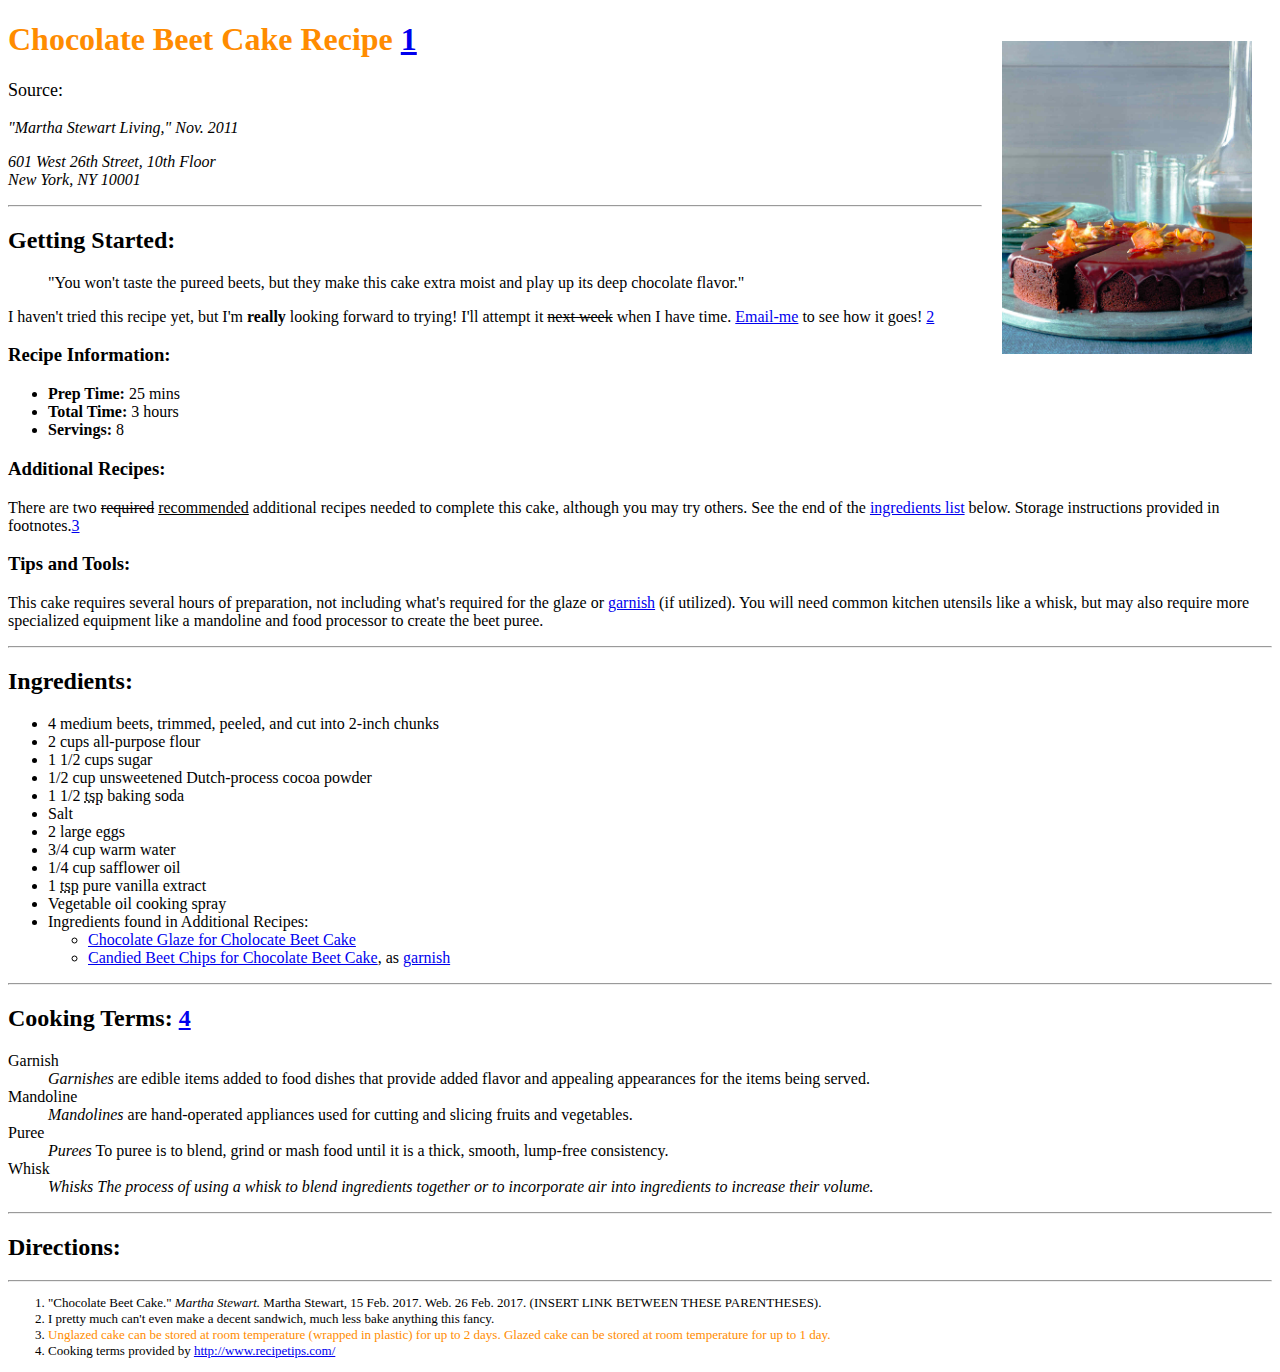
==== assignment-3/index.html @ 9ceb24a7 "definitions" ====
<!-- A3: Step 1 -->
<!DOCTYPE html>
<html>
    <head>
      <!-- A3: Step 2 -->
      <meta charset="UTF-8">
      <title>Chocolate Beet Cake Recipe</title>
    </head>

    <body>
      <main>
        <!-- A3: Step 3 -->
        <img src="./images/beetcake.jpeg" alt="Chocolate beet cake, ready to serve." style="width: 250px; float: right; margin: 20px">

        <h1 style="color:DarkOrange">Chocolate Beet Cake Recipe <a href="#footnotes1">1</a></h1>

        <!-- A3: Step 4 -->
        <p style="font-size:large">
          Source: <p> <cite>"Martha Stewart Living," Nov. 2011</cite></p>

          <address>
            601 West 26th Street, 10th Floor<br/>
            New York, NY 10001<br/>
          </address>

          </>
        </p>
        <hr />
        <h2>Getting Started:</h2>
        <!-- A3: Step 5 -->
        <blockquote>
          "You won't taste the pureed beets, but they make this cake extra moist and play up its deep chocolate flavor."
        </blockquote>


        <!-- A3: Step 6 -->
        <p>I haven't tried this recipe yet, but I'm <strong>really</strong> looking forward to trying! I'll attempt it <s>next week</s> when I have time. <a href="mailto:justine.evans@umontana.edu">Email-me</a> to see how it goes! <a href="#footnotes2">2</a></p>

        <h3>Recipe Information:</h3>
          <ul>
            <!-- A3: Step 7 -->
            <li><b>Prep Time:</b> 25 mins</li>
            <li><b>Total Time:</b> 3 hours</li>
            <li><b>Servings:</b> 8</li>
          </ul>

        <h3>Additional Recipes:</h3>
        <!-- A3: Step 8 -->
        <p>There are two <del>required</del> <ins>recommended</ins> additional recipes needed to complete this cake, although you may try others. See the end of the <a href="#ingredients">ingredients list</a> below. Storage instructions provided in footnotes.<a href="#footnotes3">3</a>

        <h3>Tips and Tools:</h3>
        <!-- A3: Step 12 -->
        <p>This cake requires several hours of preparation, not including what's required for the glaze or <a href="#dfn-garnish">garnish</a> (if utilized). You will need common kitchen utensils like a whisk, but may also require more specialized equipment like a mandoline and food processor to create the beet puree.</p>


        <hr />


        <h2 id="ingredients">Ingredients:</h2>
          <ul>
            <li>4 medium beets, trimmed, peeled, and cut into 2-inch chunks</li>
            <li>2 cups all-purpose flour</li>
            <li>1 1/2 cups sugar</li>
            <li>1/2 cup unsweetened Dutch-process cocoa powder</li>
            <li>1 1/2 <abbr title="teaspoon">tsp</abbr> baking soda</li>
            <li>Salt</li>
            <li> 2 large eggs</li>
            <li>3/4 cup warm water</li>
            <li>1/4 cup safflower oil</li>
            <li>1 <abbr title="teaspoon">tsp</abbr> pure vanilla extract</li>
            <li>Vegetable oil cooking spray</li>
            <li>Ingredients found in Additional Recipes:</li>
            <!-- A3: Step 9 -->
            <ul>
              <li><a href="./beetcake-glaze.html" target="_blank">Chocolate Glaze for Cholocate Beet Cake</a></li>
              <li><a href="./beetcake-garnish.html" target="_blank">Candied Beet Chips for Chocolate Beet Cake</a>, as <a href="#dfn-garnish">garnish</a></li>
            </ul>
          </ul>


        <hr />


        <h2>Cooking Terms: <a href="#footnotes4">4</a></h2>
          <dl>
            <!-- A3: Steps 10 and 11 -->
            <dt>Garnish</dt>
            <dd><dfn id="dfn-garnish">Garnishes</dfn> are edible items added to food dishes that provide added flavor and appealing appearances for the items being served.</dd>

            <dt>Mandoline</dt>
            <dd><dfn id="dfn-mandoline">Mandolines</dfn> are hand-operated appliances used for cutting and slicing fruits and vegetables.</dd>

            <dt>Puree</dt>
            <dd><dfn id="dfn-puree">Purees</dfn> To puree is to blend, grind or mash food until it is a thick, smooth, lump-free consistency.</dd>

            <dt>Whisk</dt>
            <dd><dfn id="dfn-whisk">Whisks</dnf> The process of using a whisk to blend ingredients together or to incorporate air into ingredients to increase their volume.</dd>
          </dl>


        <hr />


        <h2>Directions:</h2>
        <!-- A3: Step 13 -->


        <hr />
      </main>

      <footer>
        <ol style="font-size:small">
          <!-- A3: Step 15 -->
          <li id="footnotes1">"Chocolate Beet Cake." <i>Martha Stewart.</i> Martha Stewart, 15 Feb. 2017. Web. 26 Feb. 2017. (INSERT LINK BETWEEN THESE PARENTHESES).</li>

          <li id="footnotes2">I pretty much can't even make a decent sandwich, much less bake anything this fancy.</li>

          <li id="footnotes3"><span style="color:DarkOrange">Unglazed cake can be stored at room temperature (wrapped in plastic) for up to 2 days. Glazed cake can be stored at room temperature for up to 1 day.</span></li>

          <li id="footnotes4">Cooking terms provided by <a href="http://www.recipetips.com/" target="_blank">http://www.recipetips.com/</a>
        </ol>
      </footer>
    </body>
</html>
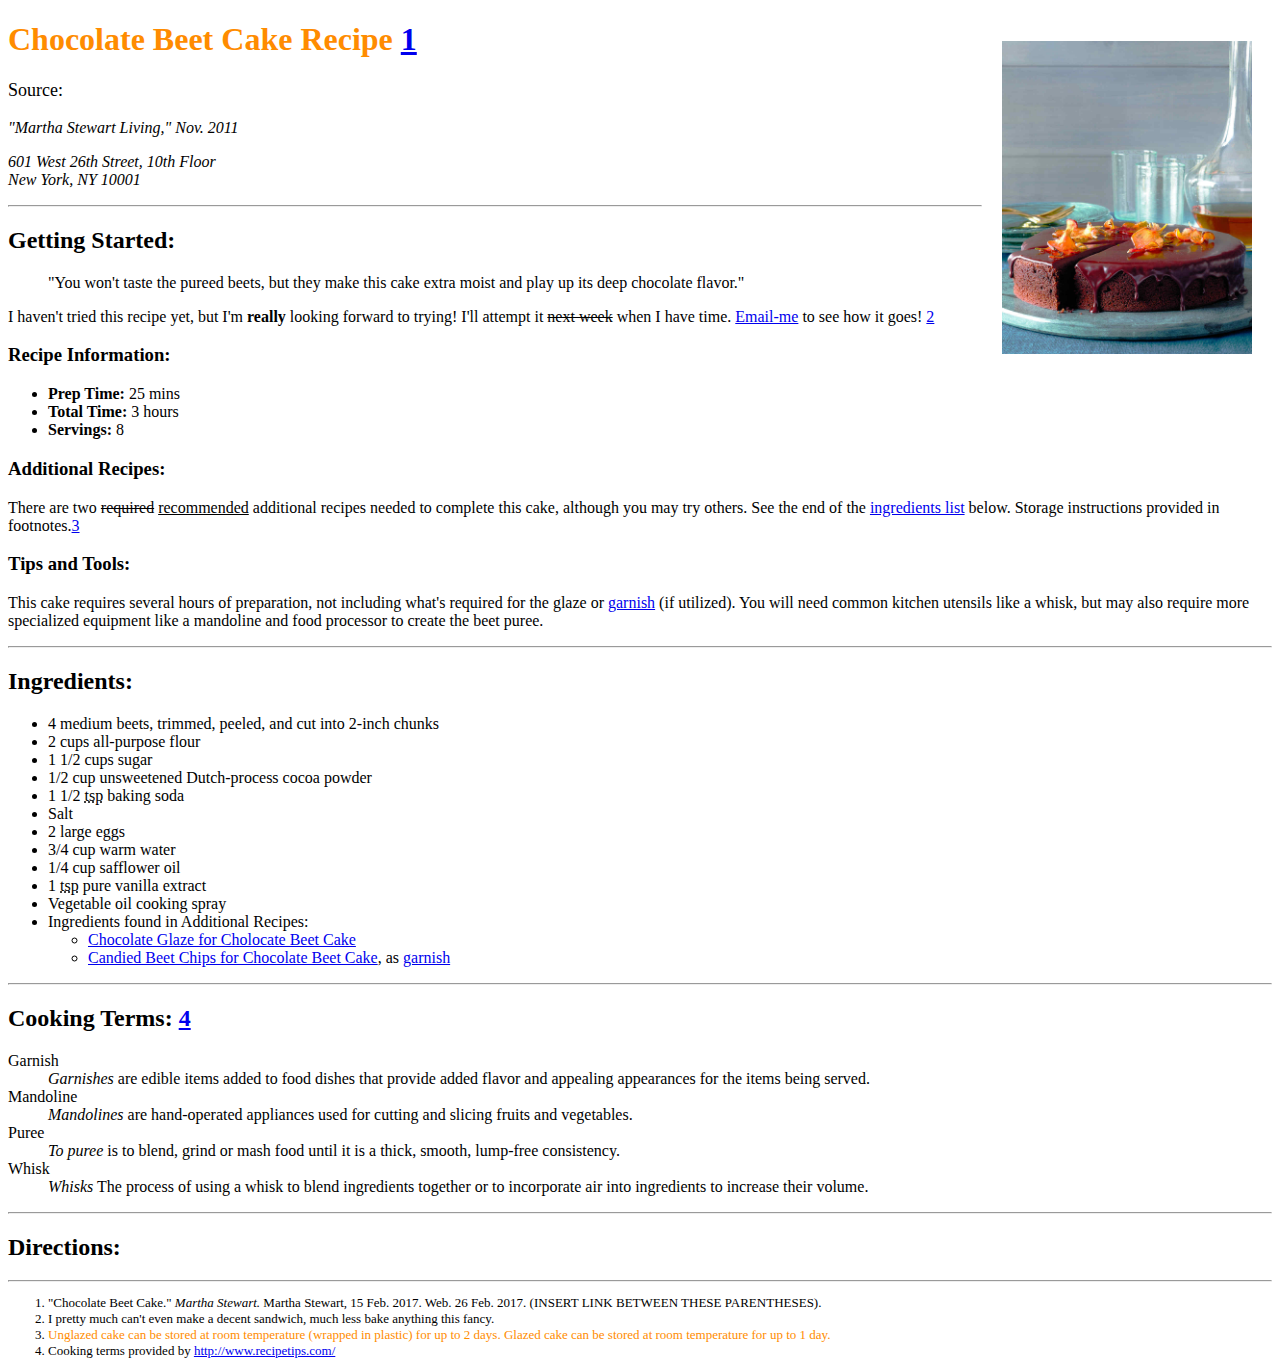
==== commit f554e010: "fefe" ====
--- a/assignment-3/index.html
+++ b/assignment-3/index.html
@@ -91,10 +91,10 @@
             <dd><dfn id="dfn-mandoline">Mandolines</dfn> are hand-operated appliances used for cutting and slicing fruits and vegetables.</dd>
 
             <dt>Puree</dt>
-            <dd><dfn id="dfn-puree">Purees</dfn> To puree is to blend, grind or mash food until it is a thick, smooth, lump-free consistency.</dd>
+            <dd><dfn id="dfn-puree">To puree</dfn> is to blend, grind or mash food until it is a thick, smooth, lump-free consistency.</dd>
 
             <dt>Whisk</dt>
-            <dd><dfn id="dfn-whisk">Whisks</dnf> The process of using a whisk to blend ingredients together or to incorporate air into ingredients to increase their volume.</dd>
+            <dd><dfn id="dfn-whisk">Whisks</dfn> The process of using a whisk to blend ingredients together or to incorporate air into ingredients to increase their volume.</dd>
           </dl>
 
 
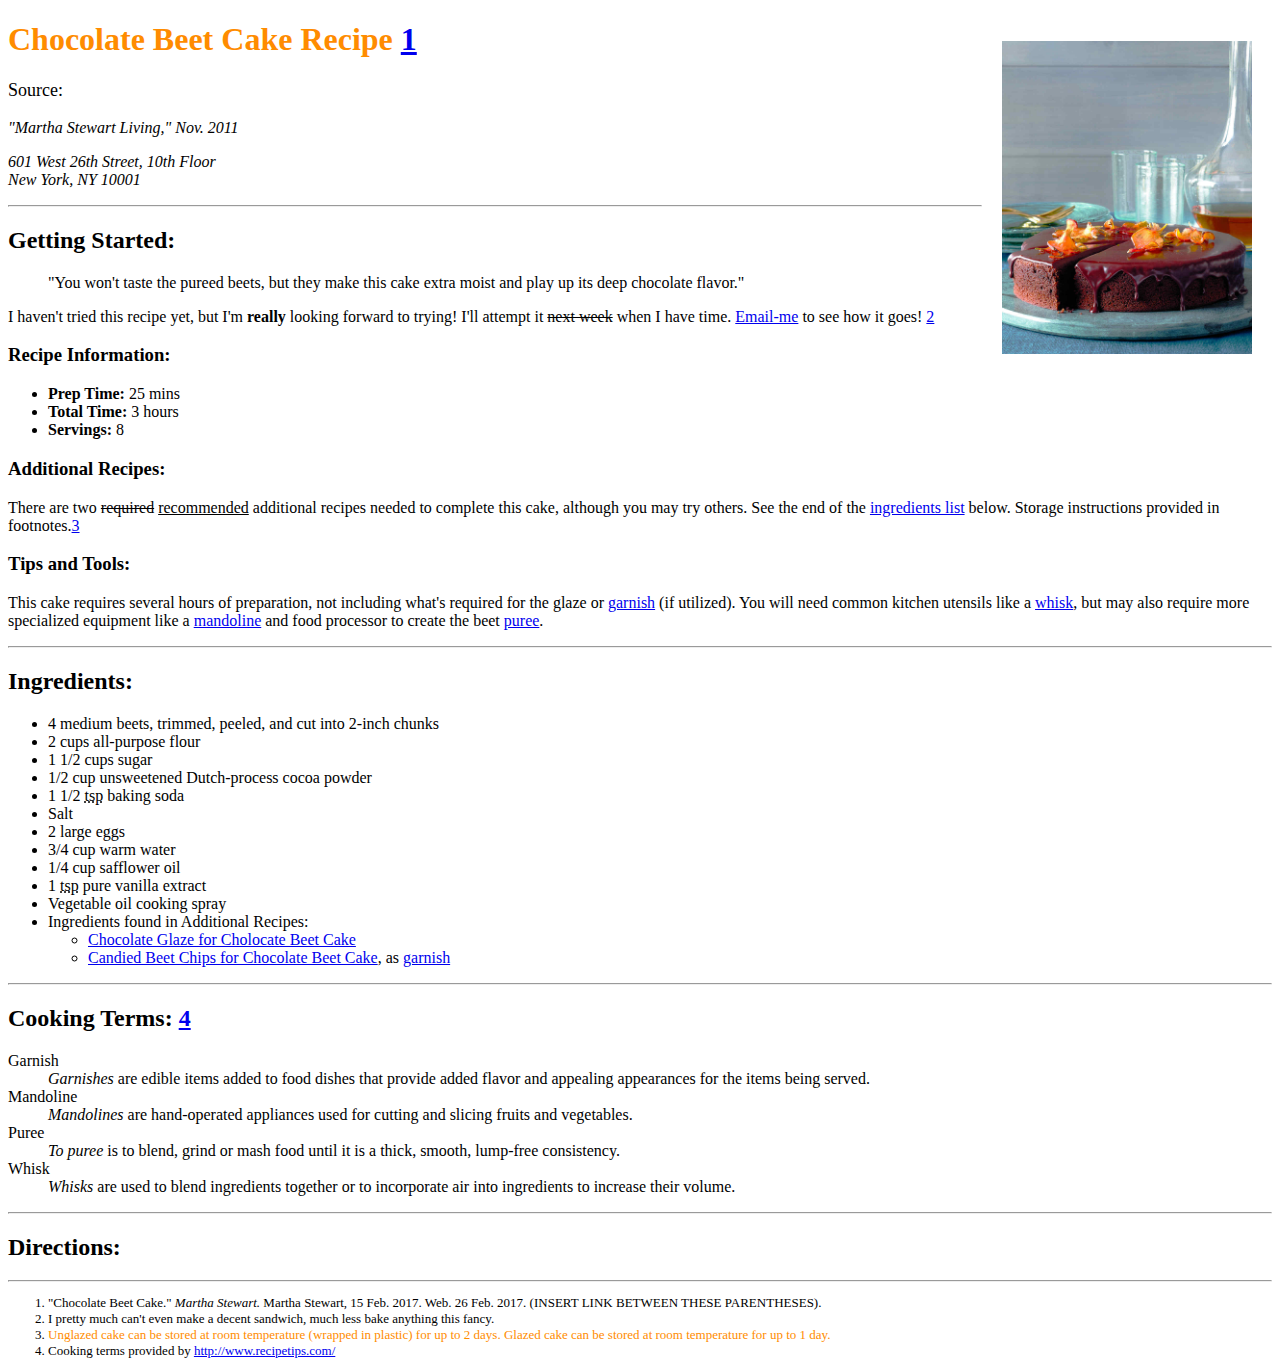
==== commit 013a19bf: "href" ====
--- a/assignment-3/index.html
+++ b/assignment-3/index.html
@@ -50,7 +50,7 @@
 
         <h3>Tips and Tools:</h3>
         <!-- A3: Step 12 -->
-        <p>This cake requires several hours of preparation, not including what's required for the glaze or <a href="#dfn-garnish">garnish</a> (if utilized). You will need common kitchen utensils like a whisk, but may also require more specialized equipment like a mandoline and food processor to create the beet puree.</p>
+        <p>This cake requires several hours of preparation, not including what's required for the glaze or <a href="#dfn-garnish">garnish</a> (if utilized). You will need common kitchen utensils like a <a href="#dfn-whisk">whisk</a>, but may also require more specialized equipment like a <a href="#dfn-mandoline">mandoline</a> and food processor to create the beet <a href="#dfn-puree">puree</a>.</p>
 
 
         <hr />
@@ -94,7 +94,7 @@
             <dd><dfn id="dfn-puree">To puree</dfn> is to blend, grind or mash food until it is a thick, smooth, lump-free consistency.</dd>
 
             <dt>Whisk</dt>
-            <dd><dfn id="dfn-whisk">Whisks</dfn> The process of using a whisk to blend ingredients together or to incorporate air into ingredients to increase their volume.</dd>
+            <dd><dfn id="dfn-whisk">Whisks</dfn> are used to blend ingredients together or to incorporate air into ingredients to increase their volume.</dd>
           </dl>
 
 
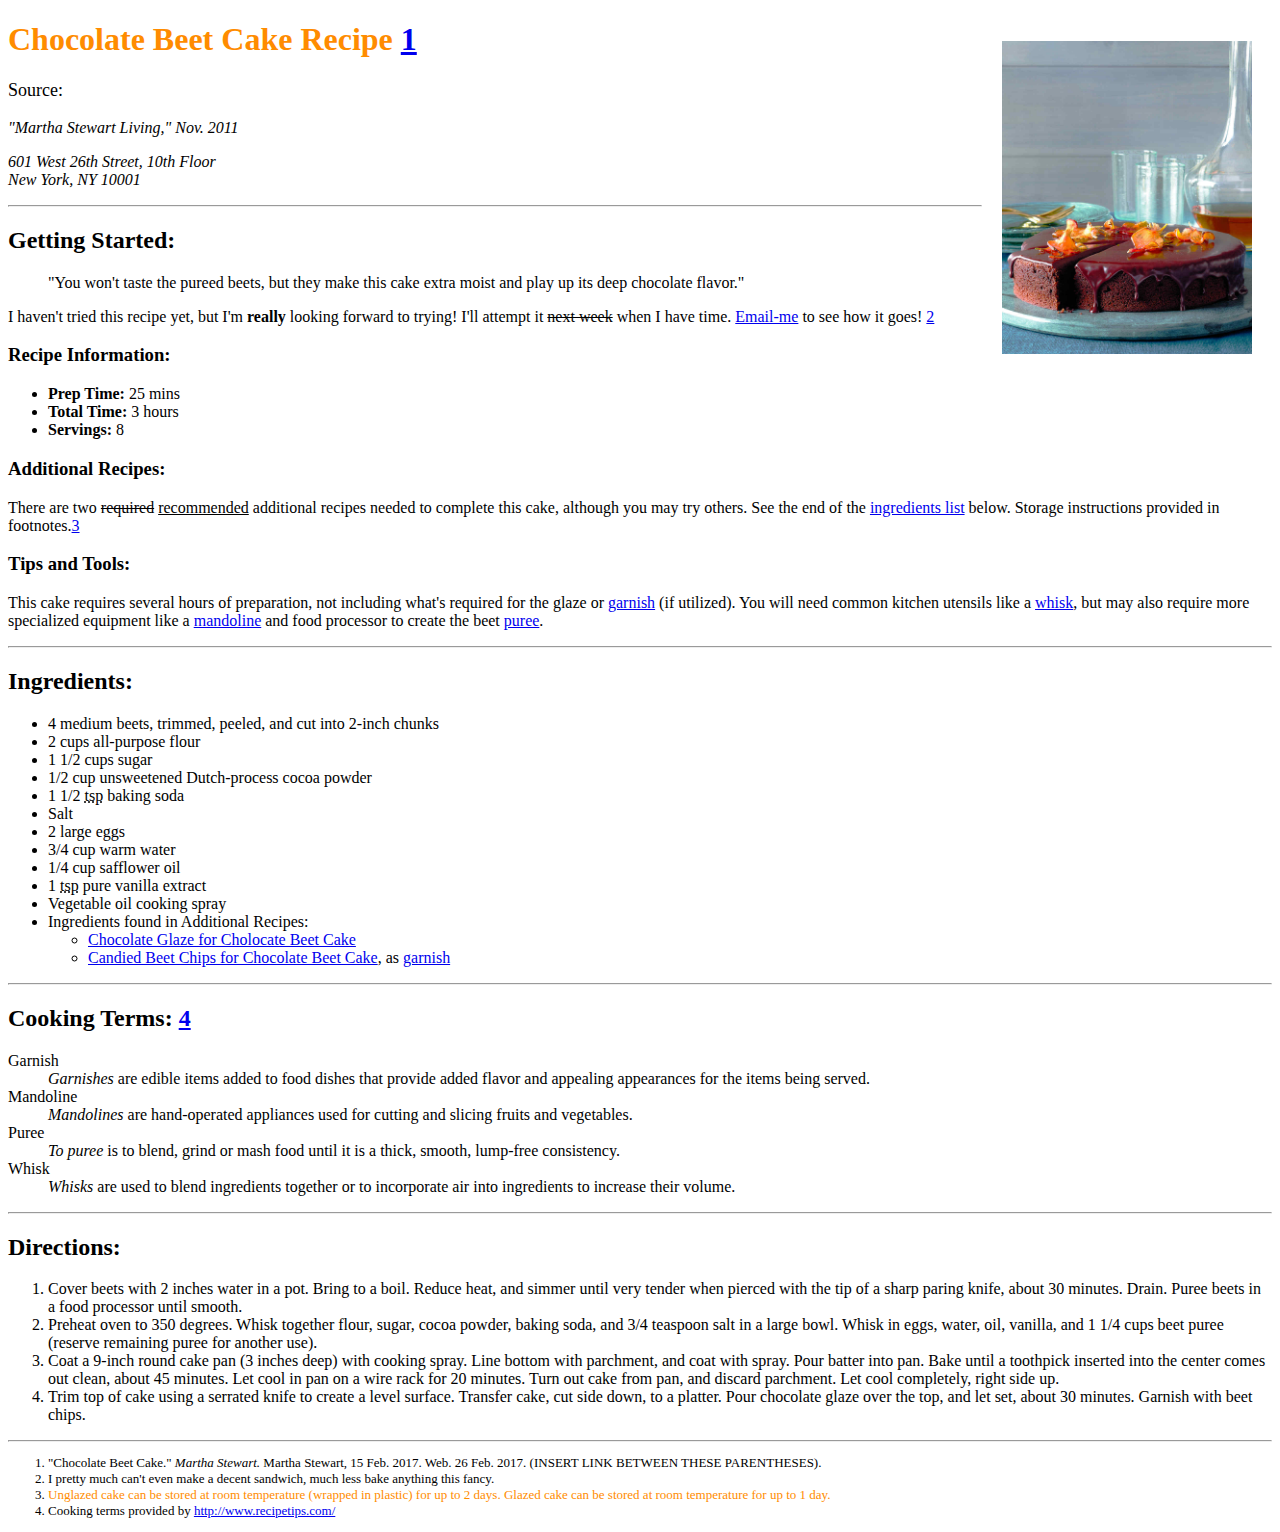
==== commit 151a390d: "list" ====
--- a/assignment-3/index.html
+++ b/assignment-3/index.html
@@ -103,7 +103,12 @@
 
         <h2>Directions:</h2>
         <!-- A3: Step 13 -->
-
+        <ol>
+          <li>Cover beets with 2 inches water in a pot. Bring to a boil. Reduce heat, and simmer until very tender when pierced with the tip of a sharp paring knife, about 30 minutes. Drain. Puree beets in a food processor until smooth.</li>
+          <li>Preheat oven to 350 degrees. Whisk together flour, sugar, cocoa powder, baking soda, and 3/4 teaspoon salt in a large bowl. Whisk in eggs, water, oil, vanilla, and 1 1/4 cups beet puree (reserve remaining puree for another use).</li>
+          <li>Coat a 9-inch round cake pan (3 inches deep) with cooking spray. Line bottom with parchment, and coat with spray. Pour batter into pan. Bake until a toothpick inserted into the center comes out clean, about 45 minutes. Let cool in pan on a wire rack for 20 minutes. Turn out cake from pan, and discard parchment. Let cool completely, right side up.</li>
+          <li>Trim top of cake using a serrated knife to create a level surface. Transfer cake, cut side down, to a platter. Pour chocolate glaze over the top, and let set, about 30 minutes. Garnish with beet chips.</li>
+        </ol>
 
         <hr />
       </main>
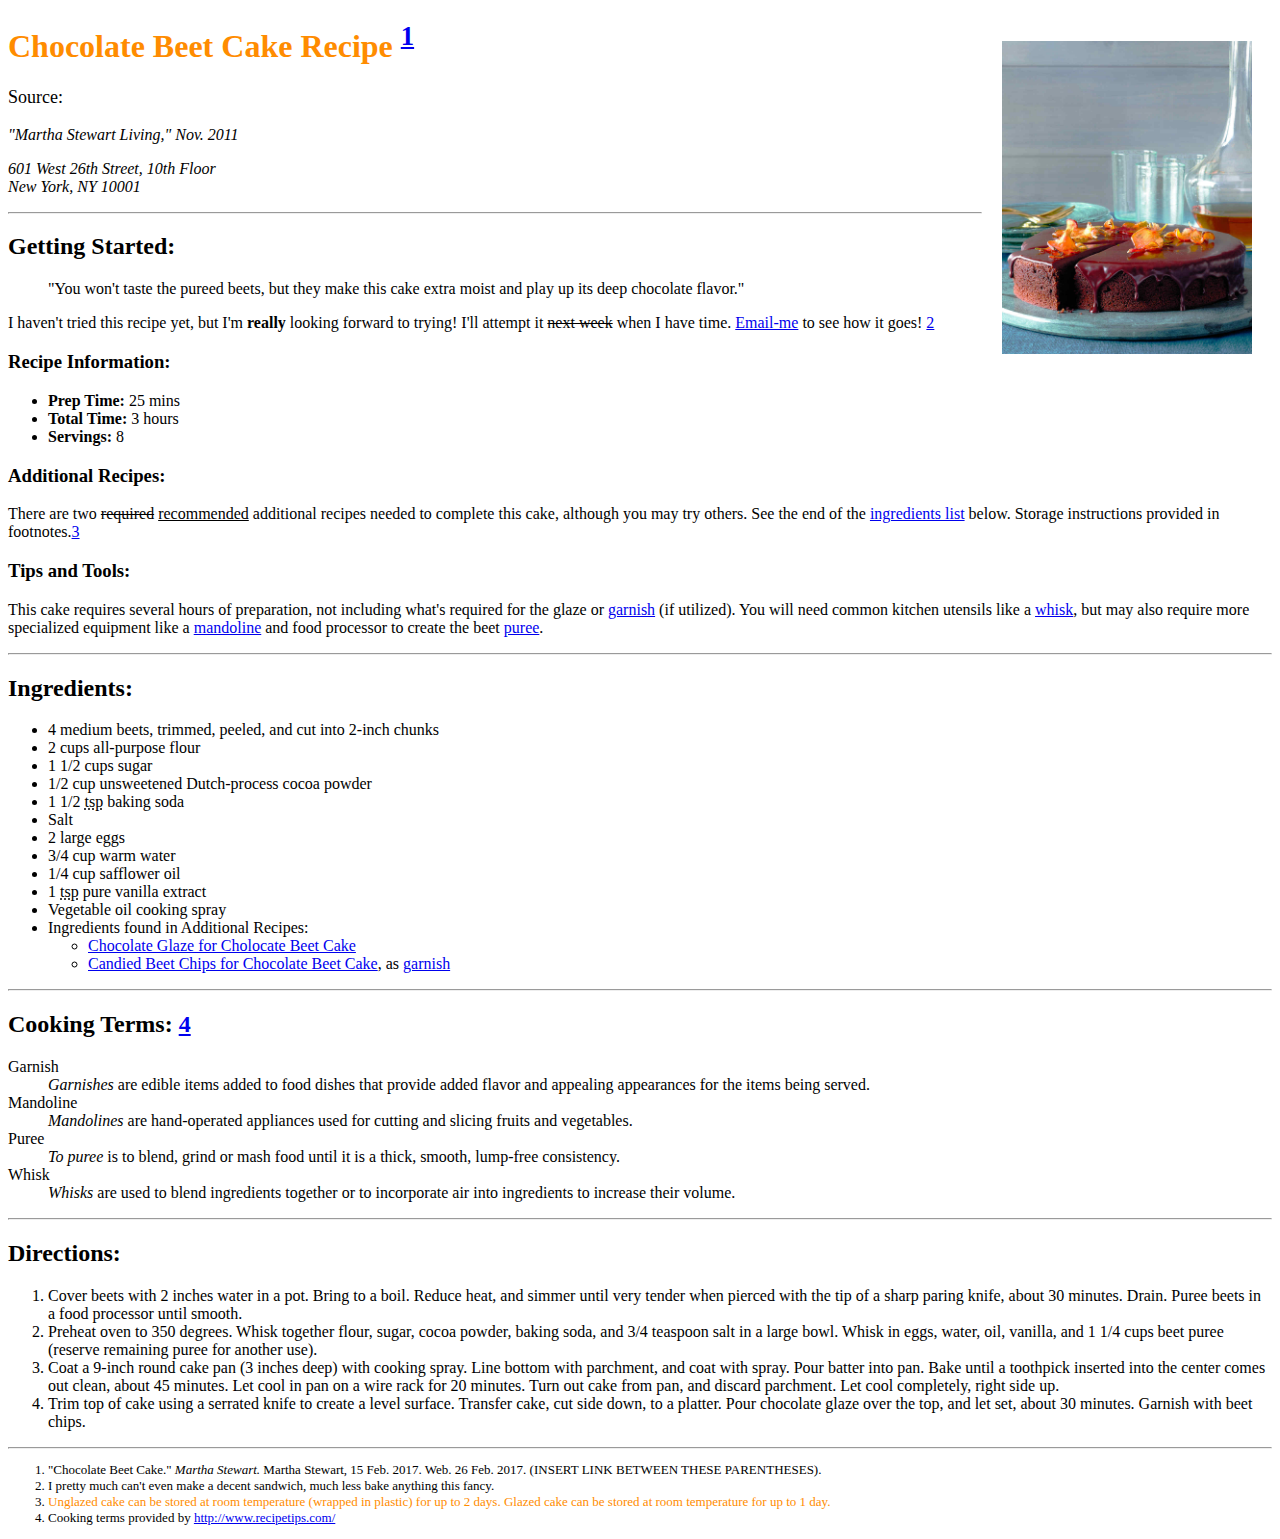
==== commit 7451ad20: "super" ====
--- a/assignment-3/index.html
+++ b/assignment-3/index.html
@@ -12,7 +12,7 @@
         <!-- A3: Step 3 -->
         <img src="./images/beetcake.jpeg" alt="Chocolate beet cake, ready to serve." style="width: 250px; float: right; margin: 20px">
 
-        <h1 style="color:DarkOrange">Chocolate Beet Cake Recipe <a href="#footnotes1">1</a></h1>
+        <h1 style="color:DarkOrange">Chocolate Beet Cake Recipe <sup><a href="#footnotes1">1</a></sup></h1>
 
         <!-- A3: Step 4 -->
         <p style="font-size:large">
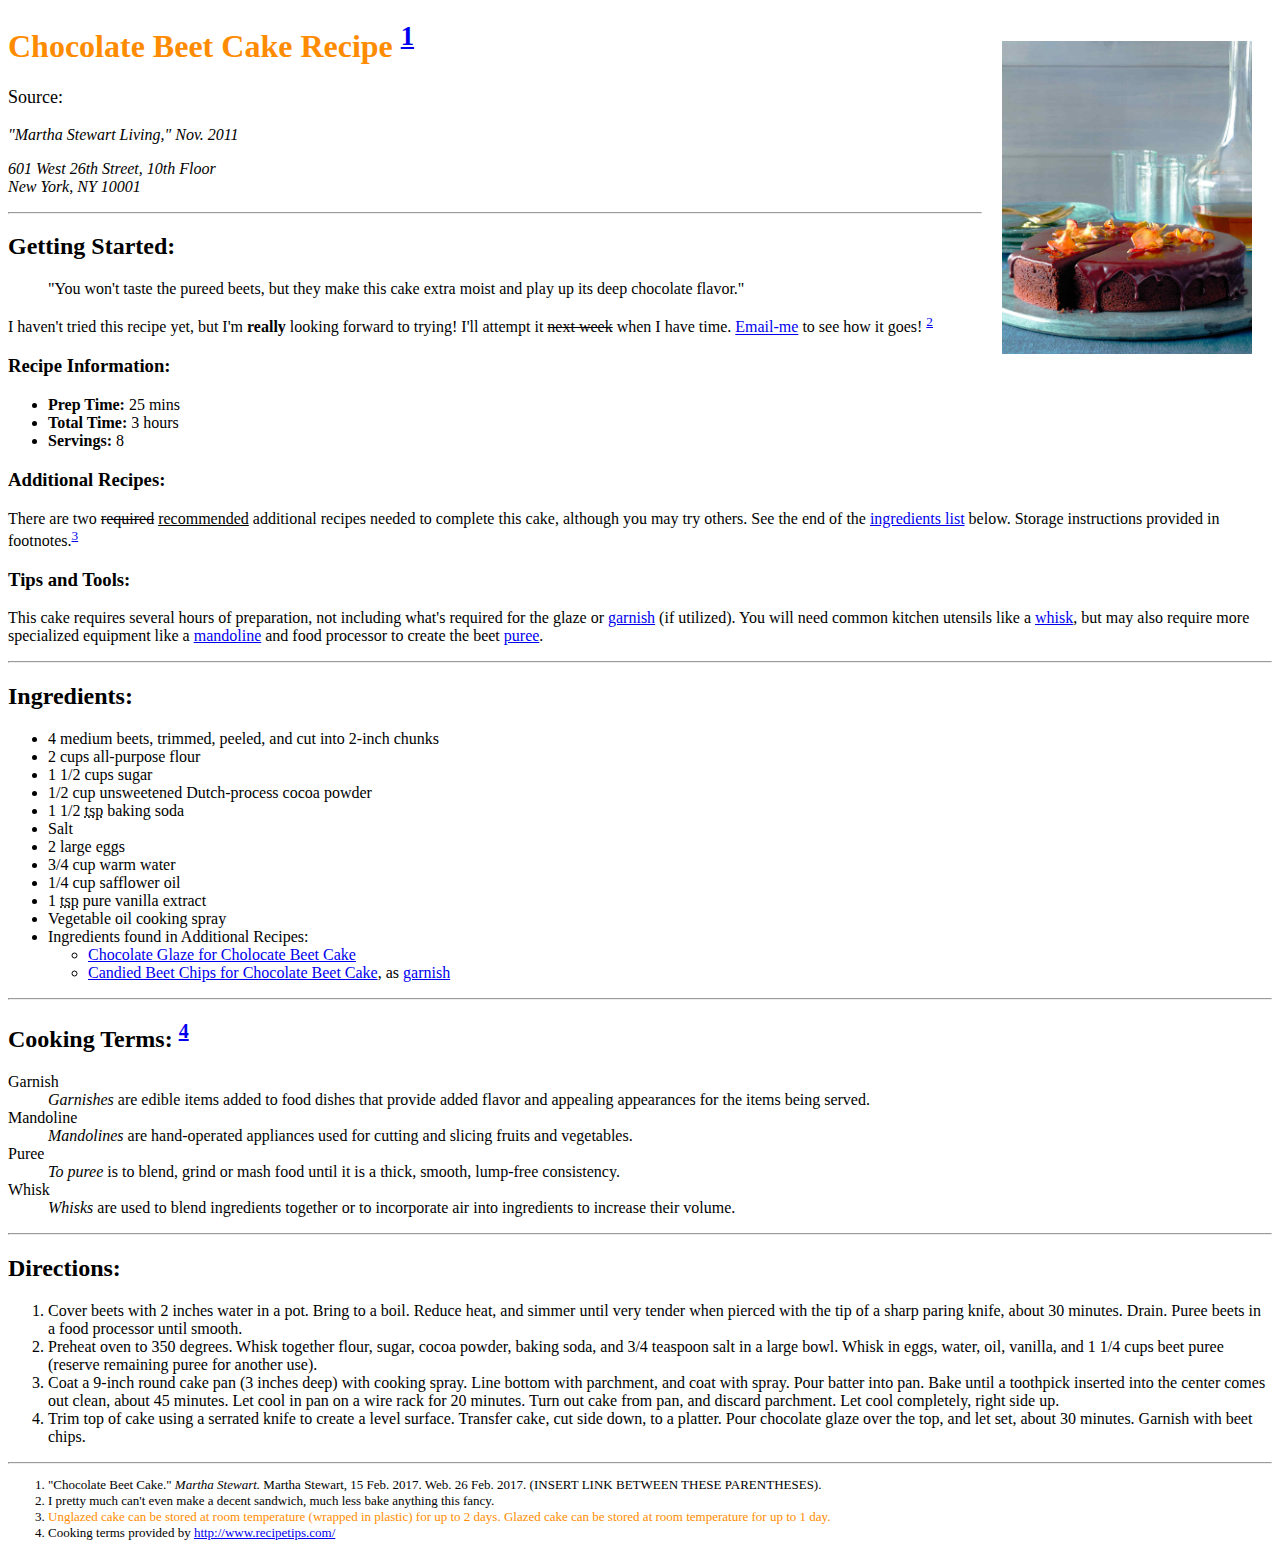
==== commit 98ecfeca: "super footnotes" ====
--- a/assignment-3/index.html
+++ b/assignment-3/index.html
@@ -34,7 +34,7 @@
 
 
         <!-- A3: Step 6 -->
-        <p>I haven't tried this recipe yet, but I'm <strong>really</strong> looking forward to trying! I'll attempt it <s>next week</s> when I have time. <a href="mailto:justine.evans@umontana.edu">Email-me</a> to see how it goes! <a href="#footnotes2">2</a></p>
+        <p>I haven't tried this recipe yet, but I'm <strong>really</strong> looking forward to trying! I'll attempt it <s>next week</s> when I have time. <a href="mailto:justine.evans@umontana.edu">Email-me</a> to see how it goes! <sup><a href="#footnotes2">2</a></sup></p>
 
         <h3>Recipe Information:</h3>
           <ul>
@@ -46,7 +46,7 @@
 
         <h3>Additional Recipes:</h3>
         <!-- A3: Step 8 -->
-        <p>There are two <del>required</del> <ins>recommended</ins> additional recipes needed to complete this cake, although you may try others. See the end of the <a href="#ingredients">ingredients list</a> below. Storage instructions provided in footnotes.<a href="#footnotes3">3</a>
+        <p>There are two <del>required</del> <ins>recommended</ins> additional recipes needed to complete this cake, although you may try others. See the end of the <a href="#ingredients">ingredients list</a> below. Storage instructions provided in footnotes.<sup><a href="#footnotes3">3</a></sup>
 
         <h3>Tips and Tools:</h3>
         <!-- A3: Step 12 -->
@@ -81,7 +81,7 @@
         <hr />
 
 
-        <h2>Cooking Terms: <a href="#footnotes4">4</a></h2>
+        <h2>Cooking Terms: <sup><a href="#footnotes4">4</a></sup></h2>
           <dl>
             <!-- A3: Steps 10 and 11 -->
             <dt>Garnish</dt>
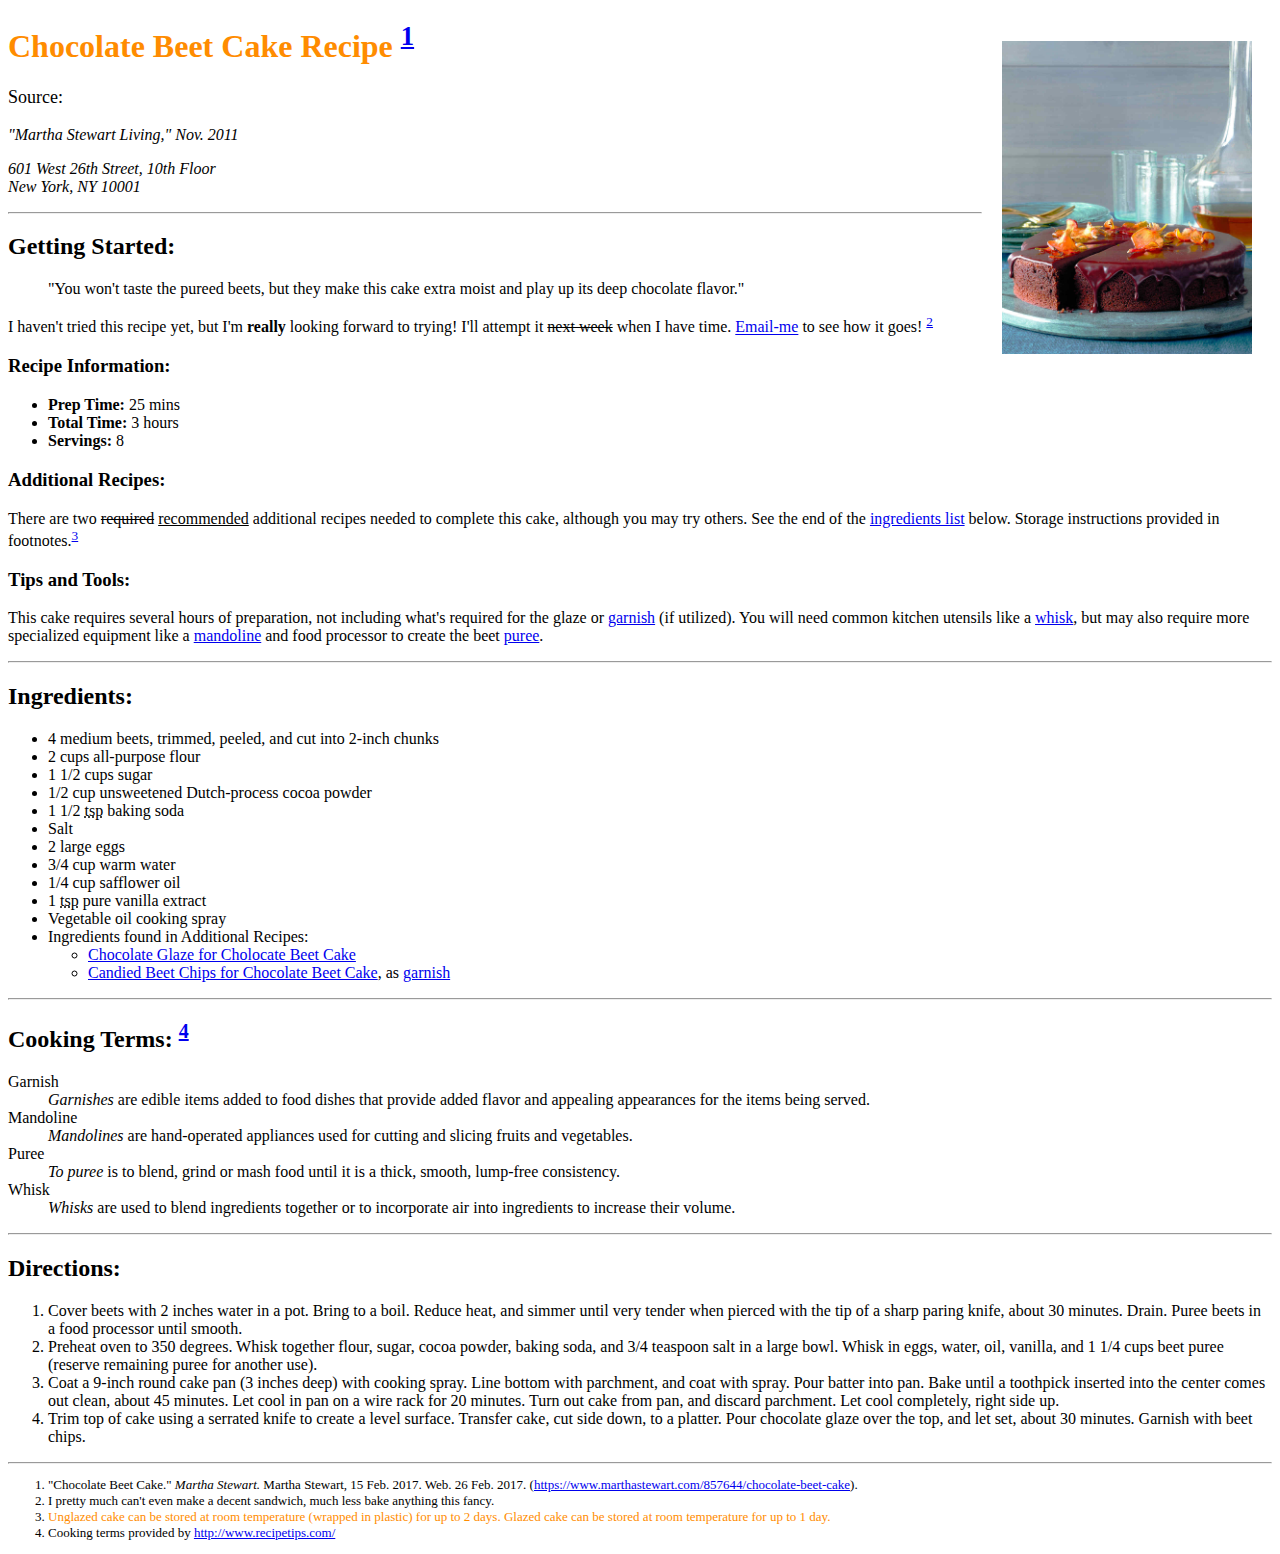
==== commit 7f90d14e: "martha stewart" ====
--- a/assignment-3/index.html
+++ b/assignment-3/index.html
@@ -116,7 +116,7 @@
       <footer>
         <ol style="font-size:small">
           <!-- A3: Step 15 -->
-          <li id="footnotes1">"Chocolate Beet Cake." <i>Martha Stewart.</i> Martha Stewart, 15 Feb. 2017. Web. 26 Feb. 2017. (INSERT LINK BETWEEN THESE PARENTHESES).</li>
+          <li id="footnotes1">"Chocolate Beet Cake." <i>Martha Stewart.</i> Martha Stewart, 15 Feb. 2017. Web. 26 Feb. 2017. (<a href="https://www.marthastewart.com/857644/chocolate-beet-cake" target="_blank">https://www.marthastewart.com/857644/chocolate-beet-cake</a>).</li>
 
           <li id="footnotes2">I pretty much can't even make a decent sandwich, much less bake anything this fancy.</li>
 
